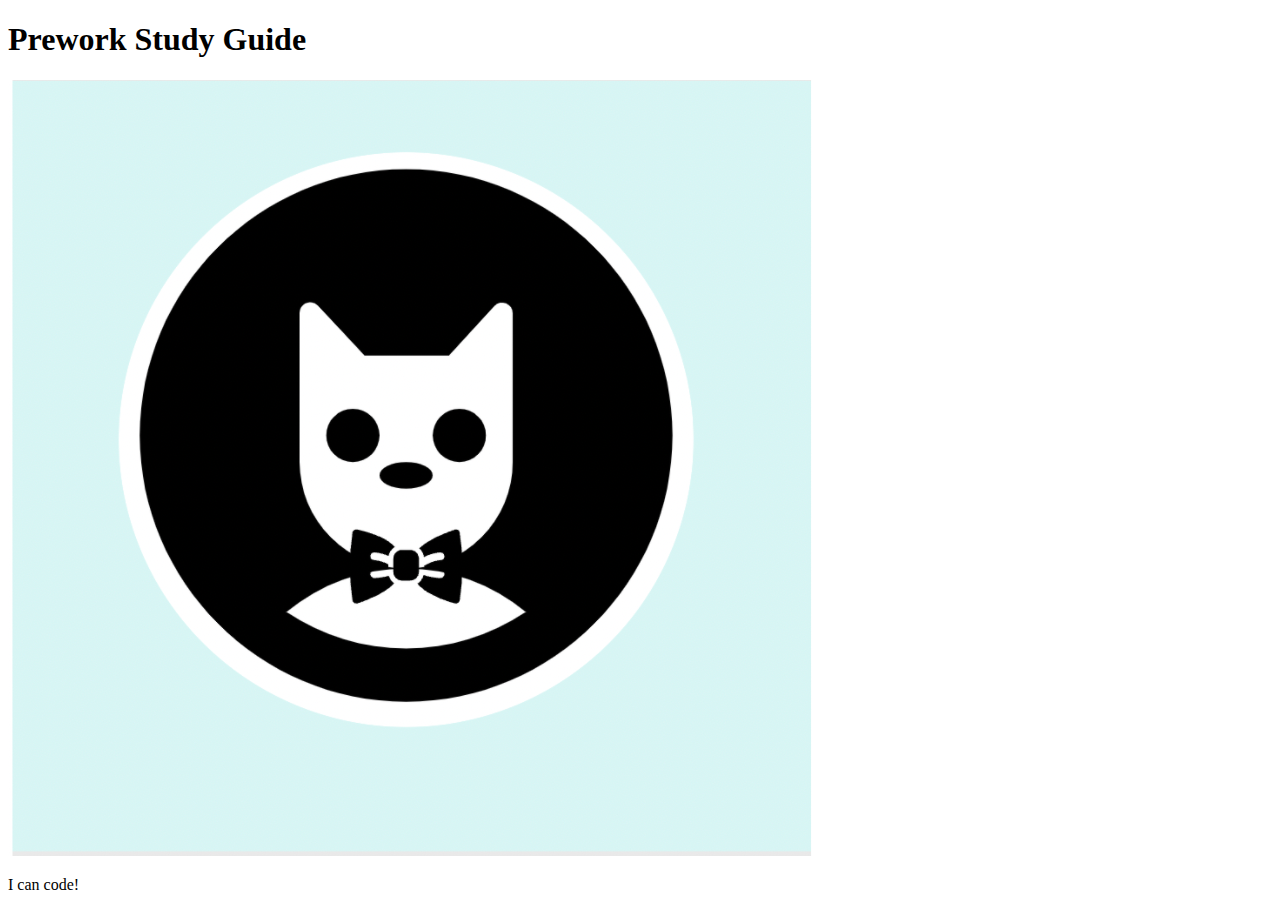
==== prework-study-guide/index.html @ 17cb0fd8 "fixed bug in html main file header" ====
<!DOCTYPE html>
<html lang="en">
  <head>
    <meta charset="UTF-8" />
    <meta http-equiv="X-UA-Compatible" content="IE=edge" />
    <meta name="viewport" content="width=device-width, initial-scale=1.0" />
    <title>Prework Study Guide</title>
  </head>
  <body>
    <header id="header">
      <h1>Prework Study Guide</h1>
      <img src="./assets/bowtie-cat.png" alt="Profile image of cat wearing a bow tie." />
    </header>
    <main>
      <!-- Student code goes here -->
    </main>

    <footer>
      <p>I can code!</p>
    </footer>
  </body>
</html>
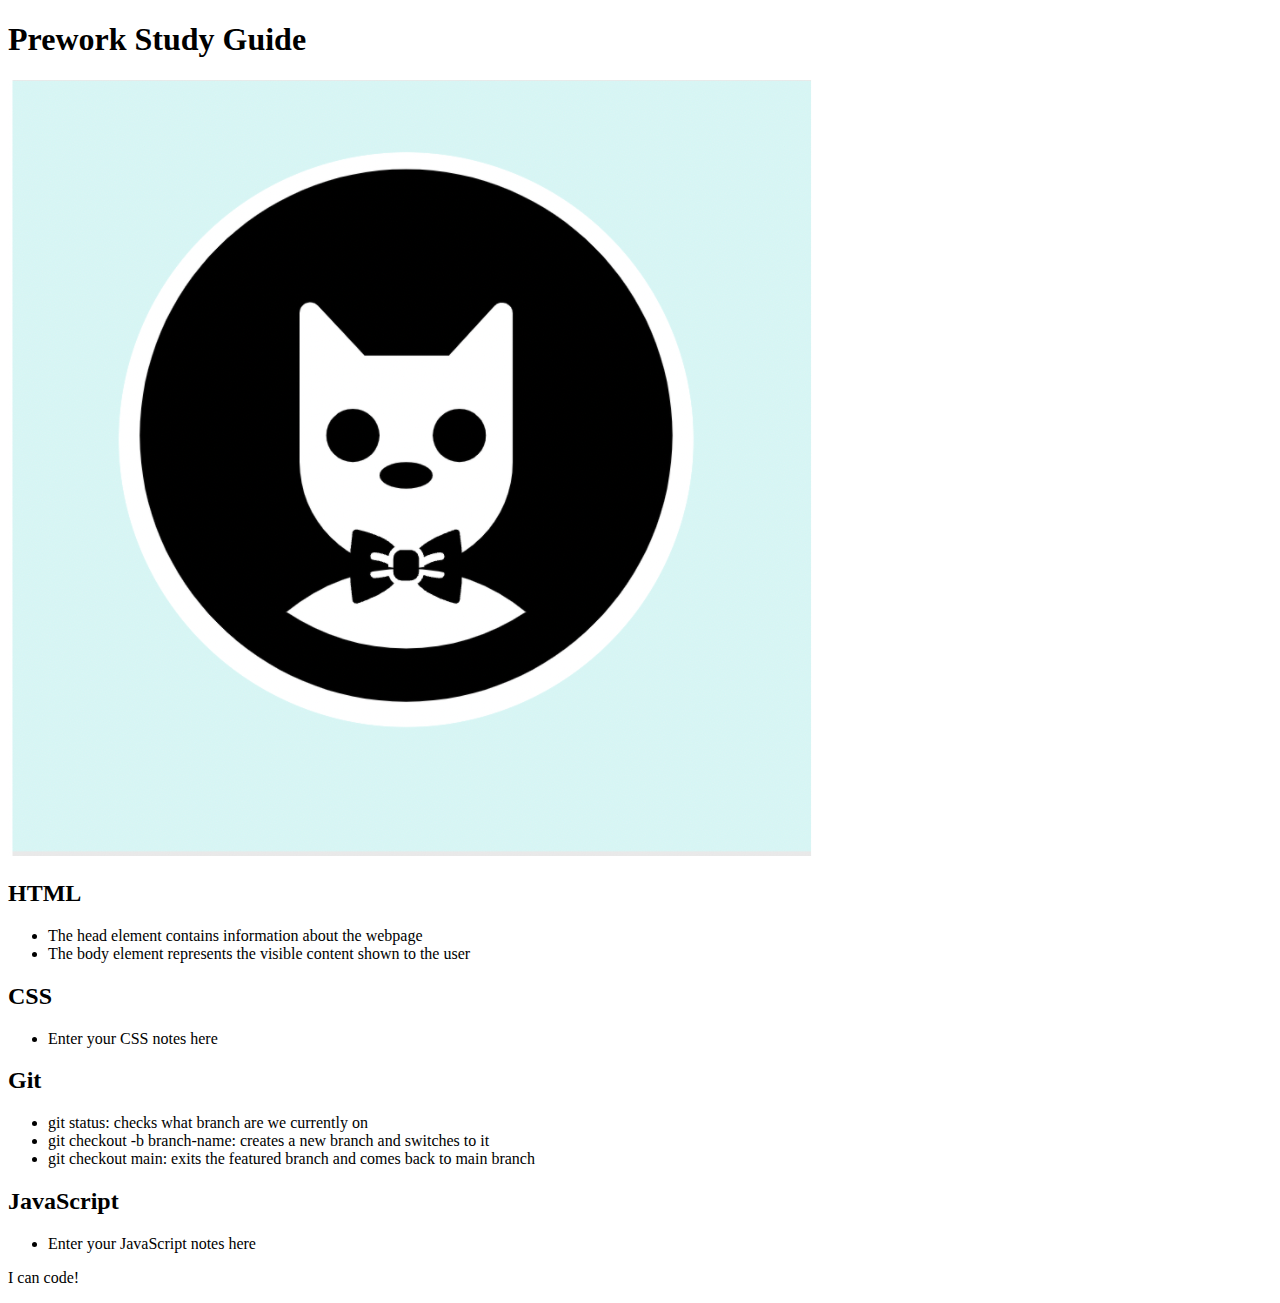
==== commit 68566d1a: "added code to HTML file" ====
--- a/prework-study-guide/index.html
+++ b/prework-study-guide/index.html
@@ -6,12 +6,46 @@
     <meta name="viewport" content="width=device-width, initial-scale=1.0" />
     <title>Prework Study Guide</title>
   </head>
+  
   <body>
-    <header id="header">
+    <header id="top">
       <h1>Prework Study Guide</h1>
       <img src="./assets/bowtie-cat.png" alt="Profile image of cat wearing a bow tie." />
     </header>
     <main>
+      <section class="card" id="html-section">
+        <h2>HTML</h2>
+        <ul>
+          <li>The head element contains information about the webpage</li>
+          <li>The body element represents the visible content shown to the user</li>
+        </ul>
+
+      </section>
+      
+      <section class="card" id="css-section">
+        <h2>CSS</h2>
+        <ul>
+          <li>Enter your CSS notes here</li>
+        </ul>
+      </section>
+      
+      <section class="card" id="git-section">
+        <h2>Git</h2>
+        <ul>
+          <li>git status: checks what branch are we currently on</li>
+          <li>git checkout -b branch-name: creates a new branch and switches to it</li>
+          <li>git checkout main: exits the featured branch and comes back to main branch </li>
+        </ul>
+
+      </section>
+      
+      <section class="card" id="javascript-section">
+        <h2>JavaScript</h2>
+        <ul>
+          <li>Enter your JavaScript notes here</li>
+        </ul>
+
+      </section>
       <!-- Student code goes here -->
     </main>
 
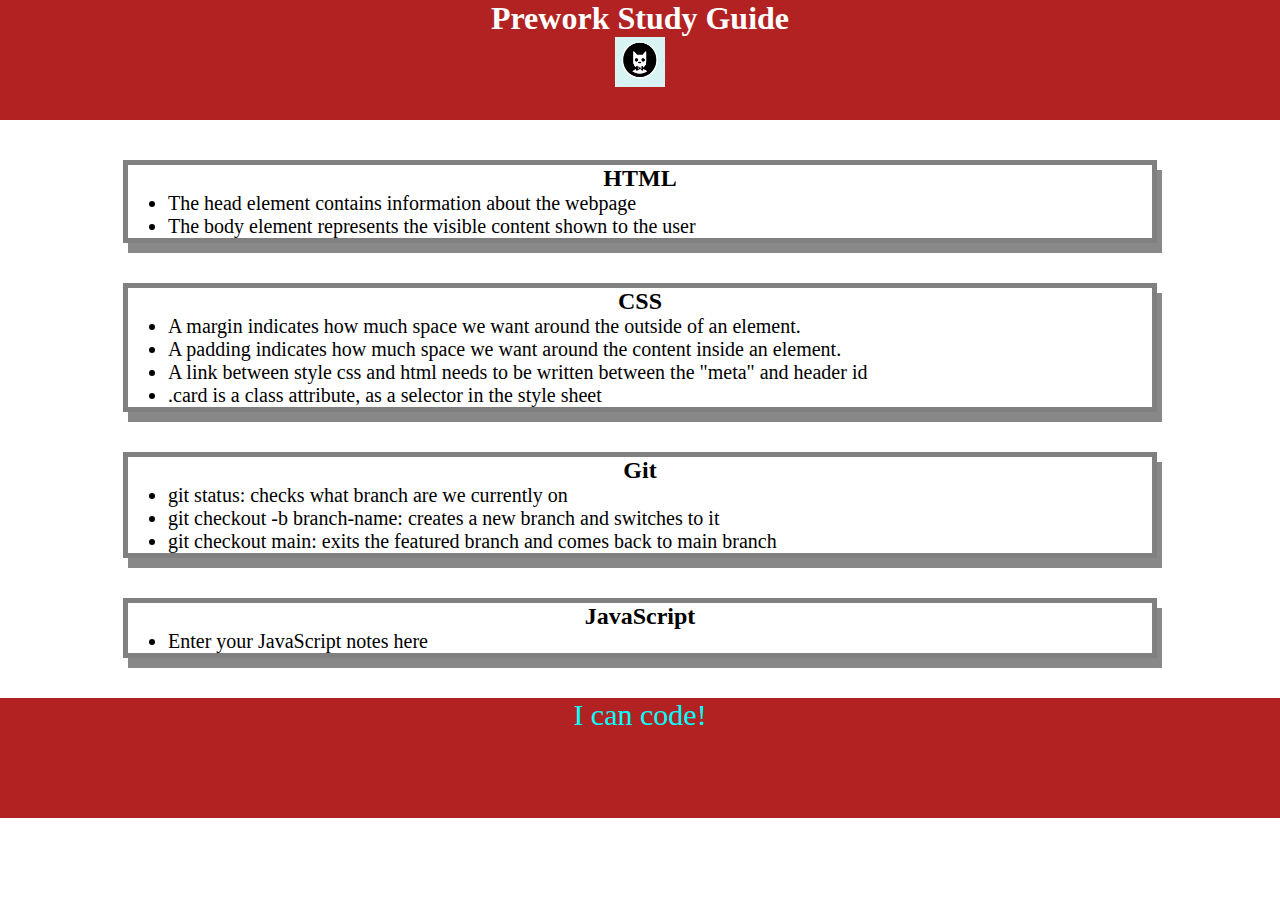
==== commit 9adc17dc: "added CSS to project" ====
--- a/prework-study-guide/index.html
+++ b/prework-study-guide/index.html
@@ -4,9 +4,10 @@
     <meta charset="UTF-8" />
     <meta http-equiv="X-UA-Compatible" content="IE=edge" />
     <meta name="viewport" content="width=device-width, initial-scale=1.0" />
+
     <title>Prework Study Guide</title>
   </head>
-  
+<link rel="stylesheet" href="./assets/style.css">
   <body>
     <header id="top">
       <h1>Prework Study Guide</h1>
@@ -25,7 +26,10 @@
       <section class="card" id="css-section">
         <h2>CSS</h2>
         <ul>
-          <li>Enter your CSS notes here</li>
+          <li>A margin indicates how much space we want around the outside of an element.</li>
+          <li>A padding indicates how much space we want around the content inside an element.</li>
+          <li>A link between style css and html needs to be written between the "meta" and header id </li>
+          <li> .card is a class attribute,  as a selector in the style sheet </li>
         </ul>
       </section>
       
--- a/prework-study-guide/assets/style.css
+++ b/prework-study-guide/assets/style.css
@@ -0,0 +1,44 @@
+* {
+    margin: 0;
+    padding: 0;
+}
+
+header,
+footer {
+    width: 100%;
+    height: 120px;
+    background-color:firebrick;
+    color: white;
+}
+
+h1,
+h2 {
+    text-align: center;
+}
+
+img {
+    display: block;
+    height: 50px;
+    width: 50px;
+    margin-left: auto;
+    margin-right: auto;
+}
+
+ul {
+    padding-left: 40px;
+    font-size: 20px;
+}
+
+p {
+    text-align: center;
+    font-size: 30px;
+  }
+  .card {
+    width: 80%;
+    margin: 40px auto;
+    border: 5px solid gray;
+    box-shadow: 5px 10px #888888;
+  }
+  p {
+    color:aqua;
+  }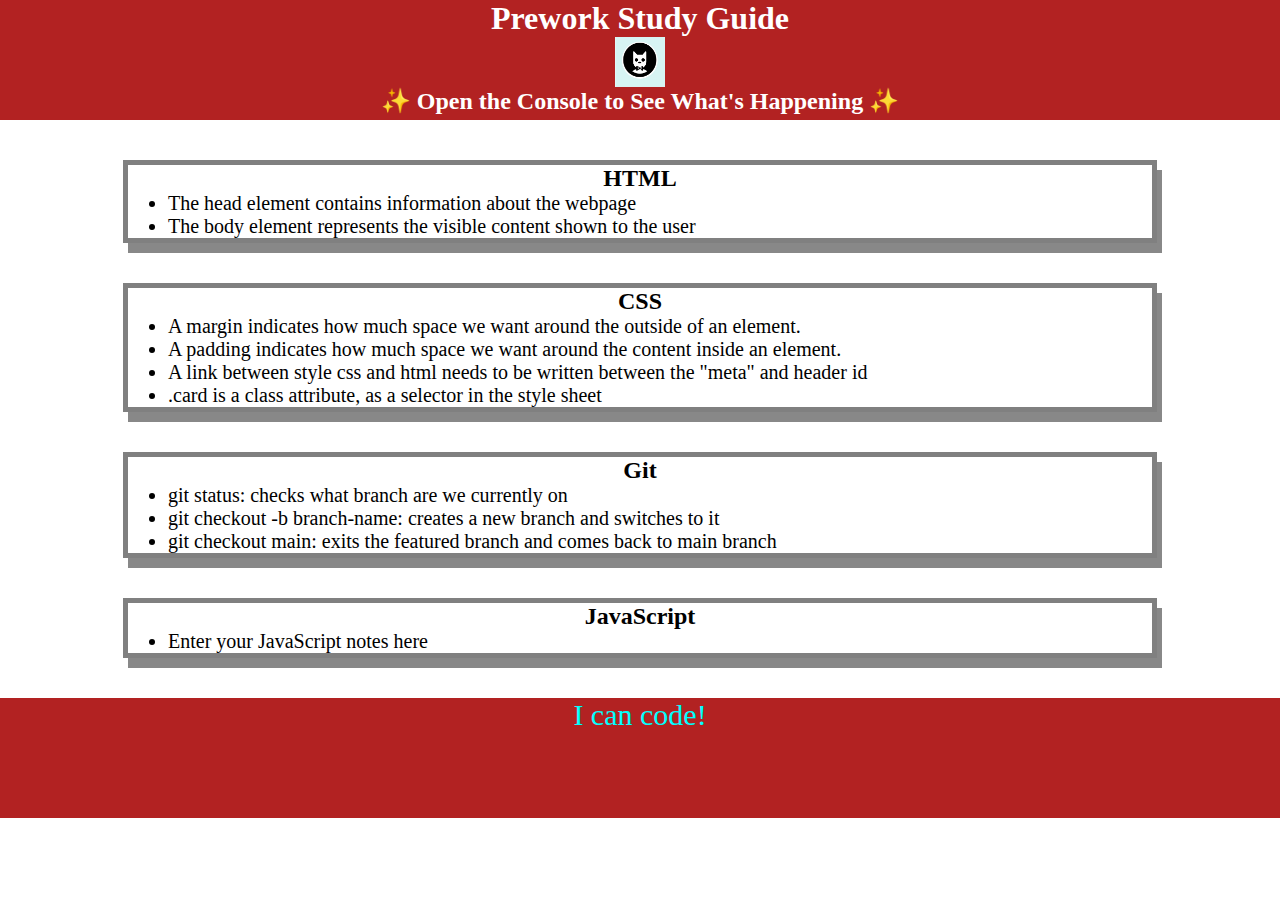
==== commit 795ed405: "new JS informationa added git reset" ====
--- a/prework-study-guide/index.html
+++ b/prework-study-guide/index.html
@@ -11,7 +11,8 @@
   <body>
     <header id="top">
       <h1>Prework Study Guide</h1>
-      <img src="./assets/bowtie-cat.png" alt="Profile image of cat wearing a bow tie." />
+      <img src="./assets/images/bowtie-cat.png" alt="Profile image of cat wearing a bow tie." />
+      <h2>✨ Open the Console to See What's Happening ✨</h2>
     </header>
     <main>
       <section class="card" id="html-section">
@@ -56,5 +57,6 @@
     <footer>
       <p>I can code!</p>
     </footer>
+    <script src="./assets/script.js"></script>
   </body>
 </html>
